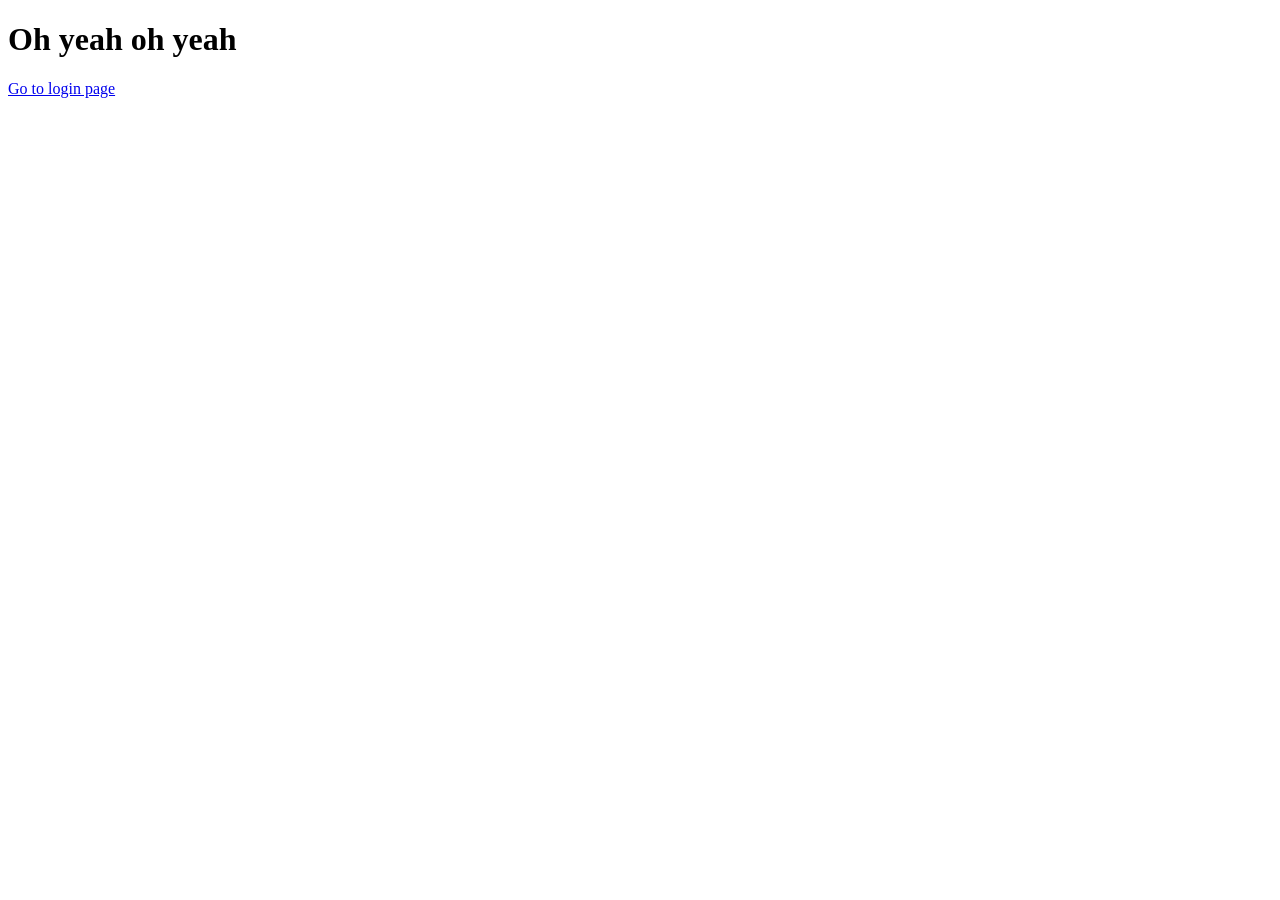
==== view/home.html @ be81c111 "comit" ====
<!DOCTYPE html>
<html lang="en">
<head>
    <meta charset="UTF-8">
    <meta name="viewport" content="width=device-width, initial-scale=1.0">
    <title>Document</title>
</head>
<body>
    <h1>Oh yeah oh yeah</h1>
    <a href="/login">Go to login page</a>
</body>
</html>
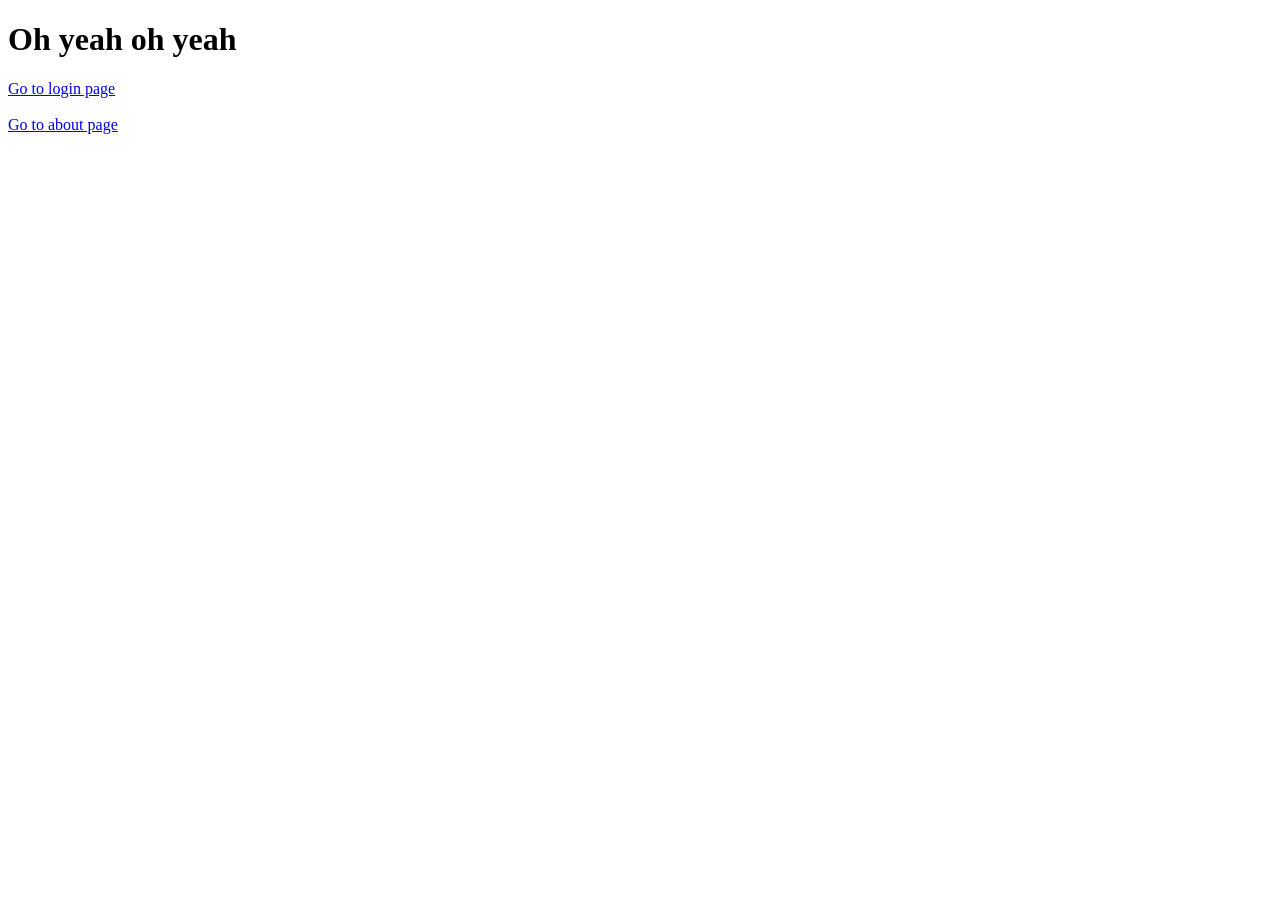
==== commit 0c5a8def: "css file" ====
--- a/view/home.html
+++ b/view/home.html
@@ -1,12 +1,17 @@
-<!DOCTYPE html>
+<!doctype html>
 <html lang="en">
-<head>
-    <meta charset="UTF-8">
-    <meta name="viewport" content="width=device-width, initial-scale=1.0">
+  <head>
+    <meta charset="UTF-8" />
+    <meta name="viewport" content="width=device-width, initial-scale=1.0" />
     <title>Document</title>
-</head>
-<body>
-    <h1>Oh yeah oh yeah</h1>
-    <a href="/login">Go to login page</a>
-</body>
-</html>+    <link rel="stylesheet" href="/css/style.css">
+  </head>
+  <body>
+    <div>
+      <h1>Oh yeah oh yeah</h1>
+      <a href="/login">Go to login page</a> <br />
+      <br />
+      <a href="/about">Go to about page</a>
+    </div>
+  </body>
+</html>
